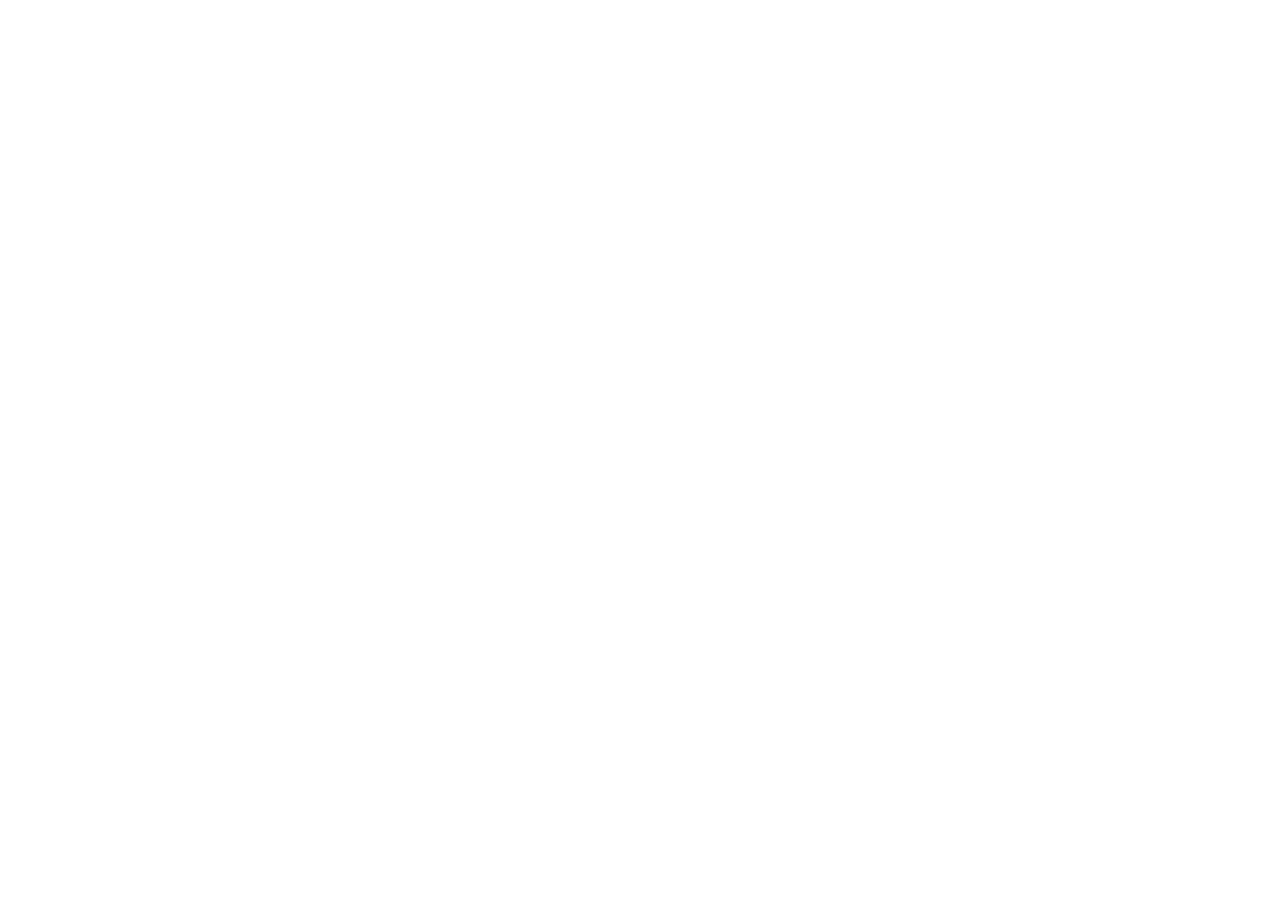
==== index.html @ baf47901 "creating homepage" ====
<!DOCTYPE html>
<html lang="en">

<head>
    <meta charset="UTF-8">
    <meta http-equiv="X-UA-Compatible" content="IE=edge">
    <meta name="viewport" content="width=device-width, initial-scale=1.0">
    <title>BOPON</title>
    <link href="https://cdn.jsdelivr.net/npm/daisyui@2.50.2/dist/full.css" rel="stylesheet" type="text/css" />
    <script src="https://cdn.tailwindcss.com"></script>

</head>

<body>


    <!-- script -->
    <script src="js/index.js"></script>
</body>

</html>
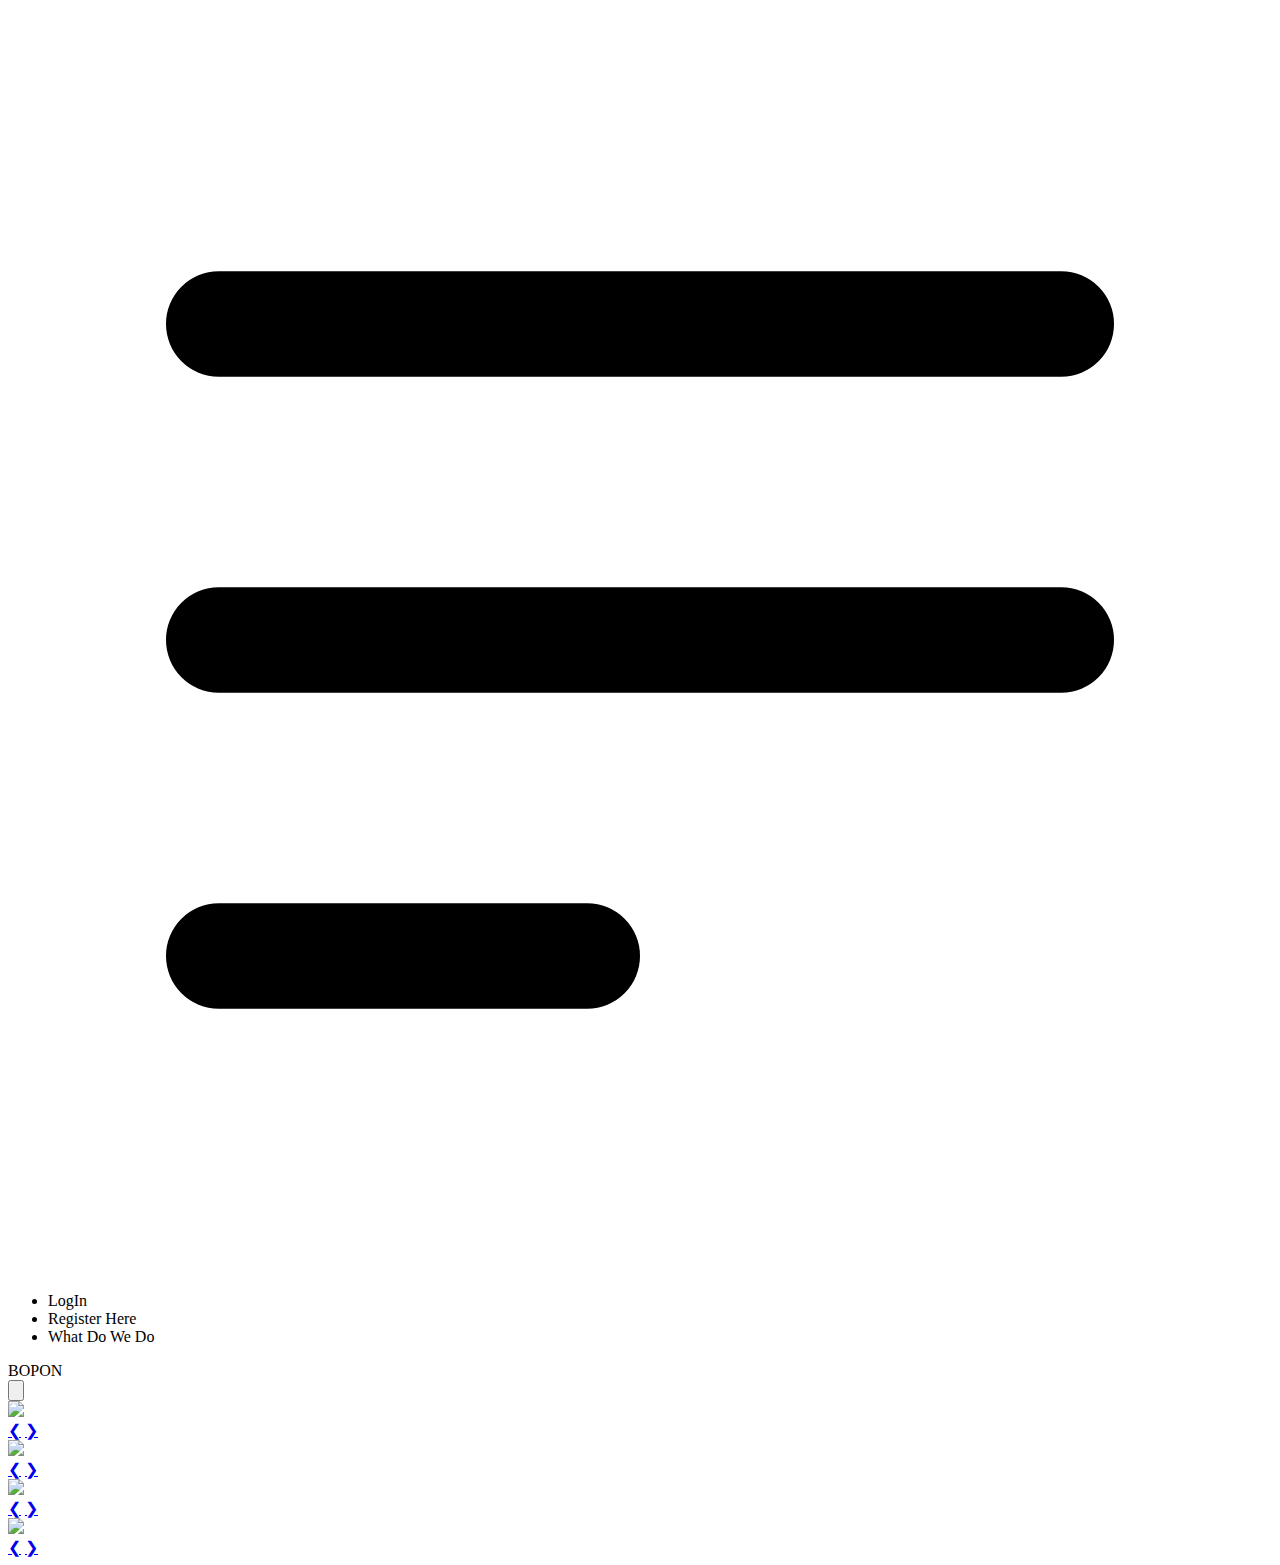
==== commit 351af91a: "header added" ====
--- a/index.html
+++ b/index.html
@@ -14,6 +14,91 @@
 <body>
 
 
+    <!-- header section -->
+    <header>
+
+        <!-- navbar section -->
+
+        <div class="navbar container mt-8 mx-auto rounded-md bg-lime-300">
+            <div class="navbar-start">
+                <div class="dropdown">
+                    <label tabindex="0" class="btn btn-ghost btn-circle">
+                        <svg xmlns="http://www.w3.org/2000/svg" class="h-5 w-5" fill="none" viewBox="0 0 24 24"
+                            stroke="currentColor">
+                            <path stroke-linecap="round" stroke-linejoin="round" stroke-width="2"
+                                d="M4 6h16M4 12h16M4 18h7" />
+                        </svg>
+                    </label>
+                    <ul tabindex="0"
+                        class="menu menu-compact dropdown-content mt-3 p-2 shadow bg-base-100 rounded-box w-52">
+                        <li><a>LogIn</a></li>
+                        <li><a>Register Here</a></li>
+                        <li><a>What Do We Do</a></li>
+                    </ul>
+                </div>
+            </div>
+            <div class="navbar-center">
+                <a class="btn btn-ghost font-bold normal-case text-xl">BOPON</a>
+            </div>
+            <div class="navbar-end">
+                <button class="btn btn-ghost btn-circle">
+                    <svg xmlns="http://www.w3.org/2000/svg" class="h-5 w-5" fill="none" viewBox="0 0 24 24"
+                        stroke="currentColor">
+                        <path stroke-linecap="round" stroke-linejoin="round" stroke-width="2"
+                            d="M21 21l-6-6m2-5a7 7 0 11-14 0 7 7 0 0114 0z" />
+                    </svg>
+                </button>
+
+            </div>
+        </div>
+
+
+        <!-- carousel section -->
+        <div class="slider mr-1 ml-1">
+            <div class="carousel w-full mt-10 rounded-md">
+                <div id="slide1" class="carousel-item relative w-full">
+                    <img src="https://picsum.photos/720?random=2" class="h-screen w-full" />
+                    <div class="absolute flex justify-between transform -translate-y-1/2 left-5 right-5 top-1/2">
+                        <a href="#slide4" class="btn btn-circle">❮</a>
+                        <a href="#slide2" class="btn btn-circle">❯</a>
+                    </div>
+                </div>
+                <div id="slide2" class="carousel-item relative w-full">
+                    <img src="https://picsum.photos/720?random=1" class="h-screen w-full" />
+                    <div class="absolute flex justify-between transform -translate-y-1/2 left-5 right-5 top-1/2">
+                        <a href="#slide1" class="btn btn-circle">❮</a>
+                        <a href="#slide3" class="btn btn-circle">❯</a>
+                    </div>
+                </div>
+                <div id="slide3" class="carousel-item relative w-full">
+                    <img src="https://picsum.photos/720?random=4" class="h-screen w-full" />
+                    <div class="absolute flex justify-between transform -translate-y-1/2 left-5 right-5 top-1/2">
+                        <a href="#slide2" class="btn btn-circle">❮</a>
+                        <a href="#slide4" class="btn btn-circle">❯</a>
+                    </div>
+                </div>
+                <div id="slide4" class="carousel-item relative w-full">
+                    <img src="https://picsum.photos/720?random=6" class="h-screen w-full" />
+                    <div class="absolute flex justify-between transform -translate-y-1/2 left-5 right-5 top-1/2">
+                        <a href="#slide3" class="btn btn-circle">❮</a>
+                        <a href="#slide1" class="btn btn-circle">❯</a>
+                    </div>
+                </div>
+            </div>
+        </div>
+    </header>
+
+    <!-- main section -->
+
+    <main>
+
+    </main>
+
+    <!-- footer section -->
+
+    <footer>
+
+    </footer>
     <!-- script -->
     <script src="js/index.js"></script>
 </body>
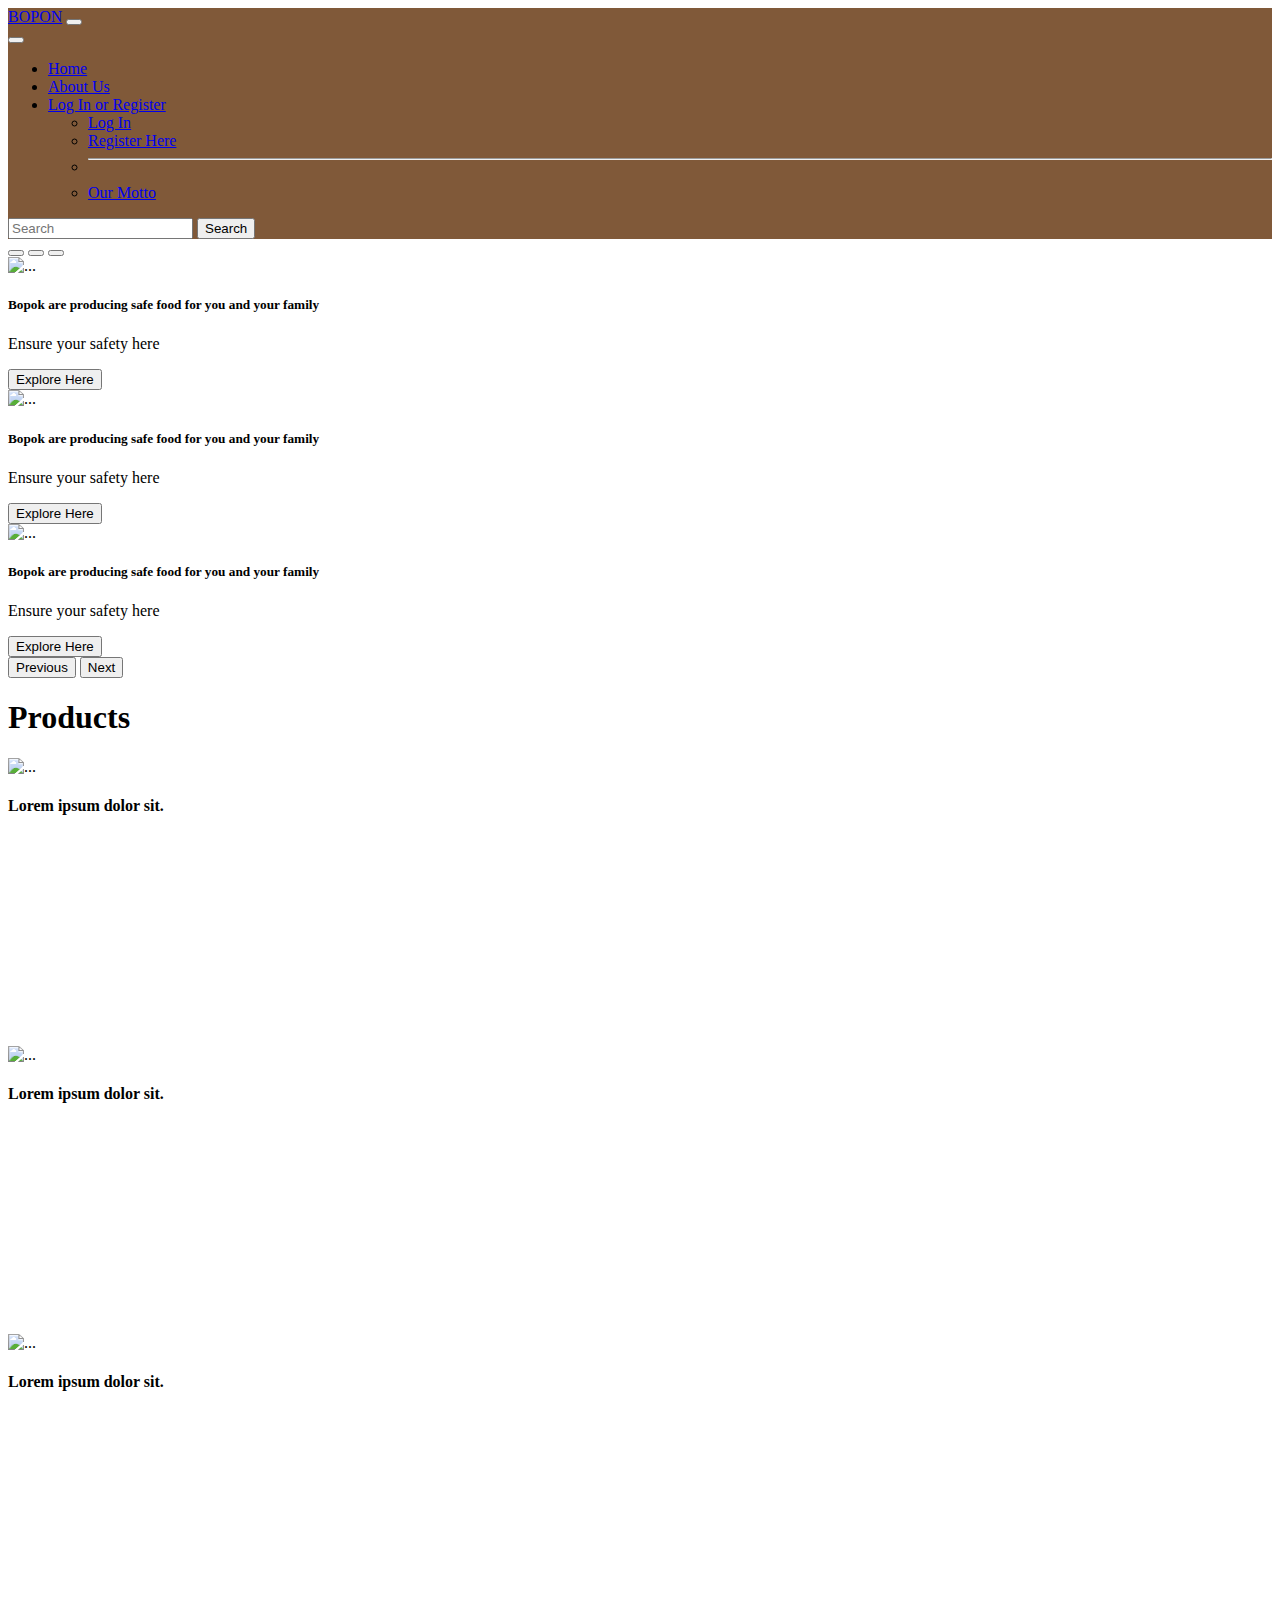
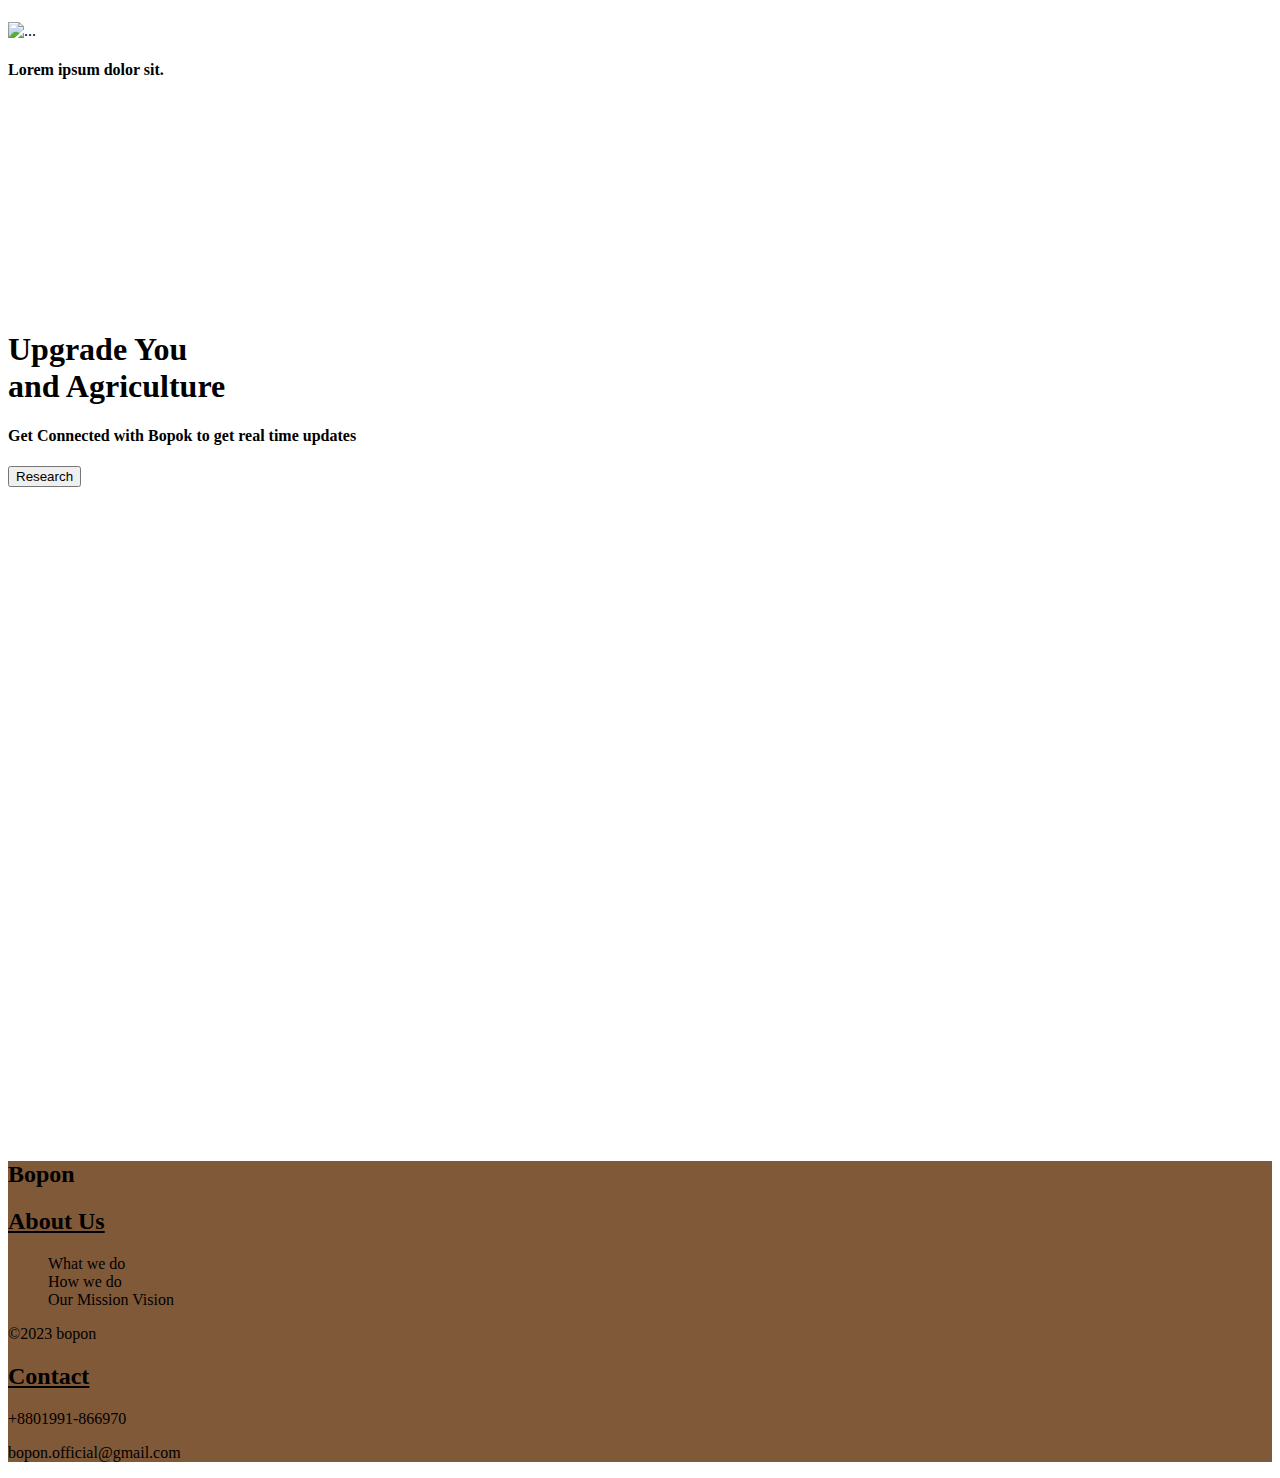
==== commit dcc99ee3: "rought landing page is added" ====
--- a/index.html
+++ b/index.html
@@ -1,106 +1,219 @@
-<!DOCTYPE html>
+<!doctype html>
 <html lang="en">
 
 <head>
-    <meta charset="UTF-8">
-    <meta http-equiv="X-UA-Compatible" content="IE=edge">
-    <meta name="viewport" content="width=device-width, initial-scale=1.0">
-    <title>BOPON</title>
-    <link href="https://cdn.jsdelivr.net/npm/daisyui@2.50.2/dist/full.css" rel="stylesheet" type="text/css" />
-    <script src="https://cdn.tailwindcss.com"></script>
-
+    <meta charset="utf-8">
+    <meta name="viewport" content="width=device-width, initial-scale=1">
+    <title>Bootstrap demo</title>
+
+    <link href="https://cdn.jsdelivr.net/npm/bootstrap@5.3.0-alpha1/dist/css/bootstrap.min.css" rel="stylesheet"
+        integrity="sha384-GLhlTQ8iRABdZLl6O3oVMWSktQOp6b7In1Zl3/Jr59b6EGGoI1aFkw7cmDA6j6gD" crossorigin="anonymous">
+    <link rel="stylesheet" href="style.css">
 </head>
 
 <body>
 
-
-    <!-- header section -->
+    <!-- header -->
     <header>
-
         <!-- navbar section -->
-
-        <div class="navbar container mt-8 mx-auto rounded-md bg-lime-300">
-            <div class="navbar-start">
-                <div class="dropdown">
-                    <label tabindex="0" class="btn btn-ghost btn-circle">
-                        <svg xmlns="http://www.w3.org/2000/svg" class="h-5 w-5" fill="none" viewBox="0 0 24 24"
-                            stroke="currentColor">
-                            <path stroke-linecap="round" stroke-linejoin="round" stroke-width="2"
-                                d="M4 6h16M4 12h16M4 18h7" />
-                        </svg>
-                    </label>
-                    <ul tabindex="0"
-                        class="menu menu-compact dropdown-content mt-3 p-2 shadow bg-base-100 rounded-box w-52">
-                        <li><a>LogIn</a></li>
-                        <li><a>Register Here</a></li>
-                        <li><a>What Do We Do</a></li>
-                    </ul>
-                </div>
-            </div>
-            <div class="navbar-center">
-                <a class="btn btn-ghost font-bold normal-case text-xl">BOPON</a>
-            </div>
-            <div class="navbar-end">
-                <button class="btn btn-ghost btn-circle">
-                    <svg xmlns="http://www.w3.org/2000/svg" class="h-5 w-5" fill="none" viewBox="0 0 24 24"
-                        stroke="currentColor">
-                        <path stroke-linecap="round" stroke-linejoin="round" stroke-width="2"
-                            d="M21 21l-6-6m2-5a7 7 0 11-14 0 7 7 0 0114 0z" />
-                    </svg>
-                </button>
-
-            </div>
-        </div>
-
-
-        <!-- carousel section -->
-        <div class="slider mr-1 ml-1">
-            <div class="carousel w-full mt-10 rounded-md">
-                <div id="slide1" class="carousel-item relative w-full">
-                    <img src="https://picsum.photos/720?random=2" class="h-screen w-full" />
-                    <div class="absolute flex justify-between transform -translate-y-1/2 left-5 right-5 top-1/2">
-                        <a href="#slide4" class="btn btn-circle">❮</a>
-                        <a href="#slide2" class="btn btn-circle">❯</a>
-                    </div>
-                </div>
-                <div id="slide2" class="carousel-item relative w-full">
-                    <img src="https://picsum.photos/720?random=1" class="h-screen w-full" />
-                    <div class="absolute flex justify-between transform -translate-y-1/2 left-5 right-5 top-1/2">
-                        <a href="#slide1" class="btn btn-circle">❮</a>
-                        <a href="#slide3" class="btn btn-circle">❯</a>
-                    </div>
-                </div>
-                <div id="slide3" class="carousel-item relative w-full">
-                    <img src="https://picsum.photos/720?random=4" class="h-screen w-full" />
-                    <div class="absolute flex justify-between transform -translate-y-1/2 left-5 right-5 top-1/2">
-                        <a href="#slide2" class="btn btn-circle">❮</a>
-                        <a href="#slide4" class="btn btn-circle">❯</a>
-                    </div>
-                </div>
-                <div id="slide4" class="carousel-item relative w-full">
-                    <img src="https://picsum.photos/720?random=6" class="h-screen w-full" />
-                    <div class="absolute flex justify-between transform -translate-y-1/2 left-5 right-5 top-1/2">
-                        <a href="#slide3" class="btn btn-circle">❮</a>
-                        <a href="#slide1" class="btn btn-circle">❯</a>
-                    </div>
-                </div>
-            </div>
-        </div>
+        <div>
+            <nav class="navbar bg-clr navbar-dark p-2 text-white fixed-top">
+                <div class="container-fluid ">
+                    <a class="navbar-brand fw-bold fs-3 text" href="#">BOPON</a>
+                    <button class="navbar-toggler" type="button" data-bs-toggle="offcanvas"
+                        data-bs-target="#offcanvasDarkNavbar" aria-controls="offcanvasDarkNavbar">
+                        <span class="navbar-toggler-icon"></span>
+                    </button>
+                    <div class="offcanvas offcanvas-end text-bg-dark" tabindex="-1" id="offcanvasDarkNavbar"
+                        aria-labelledby="offcanvasDarkNavbarLabel">
+                        <div class="offcanvas-header">
+
+                            <button type="button" class="btn-close btn-close-white" data-bs-dismiss="offcanvas"
+                                aria-label="Close"></button>
+                        </div>
+                        <div class="offcanvas-body">
+                            <ul class="navbar-nav justify-content-end flex-grow-1 pe-3">
+                                <li class="nav-item">
+                                    <a class="nav-link active" aria-current="page" href="#">Home</a>
+                                </li>
+                                <li class="nav-item">
+                                    <a class="nav-link" href="#">About Us</a>
+                                </li>
+                                <li class="nav-item dropdown">
+                                    <a class="nav-link dropdown-toggle" href="#" role="button" data-bs-toggle="dropdown"
+                                        aria-expanded="false">
+                                        Log In or Register
+                                    </a>
+                                    <ul class="dropdown-menu dropdown-menu-dark">
+                                        <li><a class="dropdown-item" href="#">Log In</a></li>
+                                        <li><a class="dropdown-item" href="#">Register Here</a></li>
+                                        <li>
+                                            <hr class="dropdown-divider">
+                                        </li>
+                                        <li><a class="dropdown-item" href="#">Our Motto</a></li>
+                                    </ul>
+                                </li>
+                            </ul>
+                            <form class="d-flex mt-3" role="search">
+                                <input class="form-control me-2" type="search" placeholder="Search" aria-label="Search">
+                                <button class="btn btn-success" type="submit">Search</button>
+                            </form>
+                        </div>
+                    </div>
+                </div>
+            </nav>
+        </div>
+
+
     </header>
 
-    <!-- main section -->
-
+    <!-- Carousel section -->
+
+    <div id="carouselExampleDark" class="carousel carousel-dark slide text-white">
+        <div class="carousel-indicators">
+            <button type="button" data-bs-target="#carouselExampleDark" data-bs-slide-to="0" class="active"
+                aria-current="true" aria-label="Slide 1"></button>
+            <button type="button" data-bs-target="#carouselExampleDark" data-bs-slide-to="1"
+                aria-label="Slide 2"></button>
+            <button type="button" data-bs-target="#carouselExampleDark" data-bs-slide-to="2"
+                aria-label="Slide 3"></button>
+        </div>
+        <div class="carousel-inner">
+            <div class="carousel-item text-white active" data-bs-interval="10000">
+                <img src="https://media.istockphoto.com/id/1346744481/photo/anonymous-chef-harvesting-fresh-vegetables-on-a-farm.jpg?b=1&s=170667a&w=0&k=20&c=cX67PyM5-oJrnKlH6hSTUYGEAYSsaFCYVRVSHDTOJc4="
+                    class="d-block w-100 vh-100" alt="...">
+                <div class="carousel-caption d-none d-md-block fs-1">
+                    <h5 class="text-bold text-center mx-auto p-5 fs-1 ">Bopok are producing safe food for
+                        you
+                        and your
+                        family</h5>
+
+                    <p class="m-5 mb-5 pb-5 fs-3">Ensure your safety here</p>
+                    <button type="button" class="btn btn-light rounded-pill p-3 text-bold">Explore Here</button>
+                </div>
+            </div>
+            <div class="carousel-item" data-bs-interval="2000">
+                <img src="https://media.istockphoto.com/id/1308606393/photo/corn-field-in-agricultural-garden-and-light-shines-sunset.jpg?b=1&s=170667a&w=0&k=20&c=KcQPWv5gUPQbIlmfmBGuQxx4YkoJRY9sy7HV0Mypkso="
+                    class="d-block w-100 vh-100" alt="...">
+                <div class="carousel-caption text-white d-none d-md-block">
+                    <h5 class="text-bold text-center mx-auto p-5 fs-1 ">Bopok are producing safe food for
+                        you
+                        and your
+                        family</h5>
+
+                    <p class="m-5 mb-5 pb-5 fs-3">Ensure your safety here</p>
+                    <button type="button" class="btn btn-light rounded-pill p-3 text-bold">Explore Here</button>
+                </div>
+            </div>
+            <div class="carousel-item text-white">
+                <img src="https://media.istockphoto.com/id/1316321081/photo/farmer-standing-on-corn-field-against-sky.jpg?b=1&s=170667a&w=0&k=20&c=3wuCArJF7HTxS-4t8ZrnlbsnBsGS0MCFa8vJOfiCQt0="
+                    class="d-block w-100 vh-100" alt="...">
+                <div class="carousel-caption fs-1 d-none d-md-block">
+                    <h5 class="text-bold text-center mx-auto p-5 fs-1 ">Bopok are producing safe food for
+                        you
+                        and your
+                        family</h5>
+
+                    <p class="m-5 mb-5 pb-5 fs-3">Ensure your safety here</p>
+                    <button type="button" class="btn btn-light rounded-pill p-3 text-bold">Explore Here</button>
+                </div>
+            </div>
+        </div>
+        <button class="carousel-control-prev" type="button" data-bs-target="#carouselExampleDark" data-bs-slide="prev">
+            <span class="carousel-control-prev-icon" aria-hidden="true"></span>
+            <span class="visually-hidden">Previous</span>
+        </button>
+        <button class="carousel-control-next" type="button" data-bs-target="#carouselExampleDark" data-bs-slide="next">
+            <span class="carousel-control-next-icon" aria-hidden="true"></span>
+            <span class="visually-hidden">Next</span>
+        </button>
+    </div>
+    <!-- main -->
     <main>
-
+        <!-- cards section -->
+        <!-- Vegetables section -->
+        <section class="mx-5 mb-5">
+            <h1 class="text-center py-5">Products</h1>
+            <div class="row">
+                <div class="col">
+                    <div class="card" style="width: 18rem; height:18rem;">
+                        <img src="https://media.istockphoto.com/id/1432272051/photo/rows-of-vegetable-crops-on-organic-smallholding-farm.jpg?b=1&s=170667a&w=0&k=20&c=DuIP33Pnope15dtkd9QOXEdfhvRmRYbq3l6ddCoaXWc="
+                            class="card-img-top w-100 h-75" alt="...">
+                        <div class="card-body">
+                            <h4>Lorem ipsum dolor sit.</h4>
+                        </div>
+                    </div>
+                </div>
+                <div class="col">
+                    <div class="card" style="width: 18rem; height:18rem;">
+                        <img src="https://media.istockphoto.com/id/1342189104/photo/aerial-view-of-tea-field.jpg?b=1&s=170667a&w=0&k=20&c=-uP3wifGw6SScXOmV_nxBJ-Su_tC-43uJ94mnIyqUrw="
+                            class="card-img-top w-100 h-75" alt="...">
+                        <div class="card-body">
+                            <h4>Lorem ipsum dolor sit.</h4>
+                        </div>
+                    </div>
+                </div>
+                <div class="col">
+                    <div class="card" style="width: 18rem; height:18rem;">
+                        <img src="https://plus.unsplash.com/premium_photo-1668624623619-a16f5e15724d?ixlib=rb-4.0.3&ixid=MnwxMjA3fDB8MHxwaG90by1wYWdlfHx8fGVufDB8fHx8&auto=format&fit=crop&w=899&q=80"
+                            class="card-img-top  w-100 h-75" alt="...">
+                        <div class="card-body">
+                            <h4>Lorem ipsum dolor sit.</h4>
+                        </div>
+                    </div>
+                </div>
+                <div class="col">
+                    <div class="card" style="width: 18rem; height:18rem;">
+                        <img src="https://images.unsplash.com/photo-1625246333195-78d9c38ad449?ixlib=rb-4.0.3&ixid=MnwxMjA3fDB8MHxwaG90by1wYWdlfHx8fGVufDB8fHx8&auto=format&fit=crop&w=870&q=80"
+                            class="card-img-top w-100 h-75" alt="...">
+                        <div class="card-body">
+                            <h4>Lorem ipsum dolor sit.</h4>
+                        </div>
+                    </div>
+                </div>
+            </div>
+
+
+        </section>
+
+
+        <!-- upgrade section -->
+        <section class="upgrade text-white text-start mx-1 rounded ">
+            <h1 class=" ms-5 pt-5 pb-4">Upgrade You <br> and Agriculture</h1>
+            <h4 class="ms-5">Get Connected with Bopok to get real time updates</h4>
+            <button type="button" class="btn btn-light rounded-pill p-3 text-bold ms-5 mt-5">Research</button>
+
+        </section>
     </main>
 
-    <!-- footer section -->
-
-    <footer>
-
+    <!-- footer -->
+    <footer class="bg-clr mt-5 pt-5s">
+        <div class="row gx-2  text-white pt-5">
+            <div class="col">
+                <h2 class="fs-1 ms-5">Bopon</h2>
+            </div>
+            <div class="col mt-2">
+                <h2 class="fs-4 ps-4"><u>About Us</u></h2>
+                <ul class="list">
+                    <li>What we do</li>
+                    <li>How we do</li>
+                    <li>Our Mission Vision</li>
+                </ul>
+                <p class="text-center"> &copy;2023 bopon</p>
+            </div>
+            <div class="col">
+                <h2 class="fs-4"><u>Contact</u></h2>
+                <p>+8801991-866970</p>
+                <p>bopon.official@gmail.com</p>
+
+            </div>
+        </div>
     </footer>
+
     <!-- script -->
-    <script src="js/index.js"></script>
+    <script src="https://cdn.jsdelivr.net/npm/bootstrap@5.3.0-alpha1/dist/js/bootstrap.bundle.min.js"
+        integrity="sha384-w76AqPfDkMBDXo30jS1Sgez6pr3x5MlQ1ZAGC+nuZB+EYdgRZgiwxhTBTkF7CXvN"
+        crossorigin="anonymous"></script>
 </body>
 
 </html>--- a/style.css
+++ b/style.css
@@ -0,0 +1,15 @@
+.bg-clr {
+    background-color: rgba(91, 41, 0, 0.776);
+
+}
+
+.upgrade {
+    background-image: url('https://media.istockphoto.com/id/1181366400/photo/in-the-hands-of-trees-growing-seedlings-bokeh-green-background-female-hand-holding-tree-on.jpg?b=1&s=170667a&w=0&k=20&c=QFTFteDQyrkmK9gTzquXRFU2JhzuN5dm7irpjxHw2tU=');
+    height: 90vh;
+    background-repeat: no-repeat;
+    background-size: cover;
+}
+
+.list {
+    list-style: none;
+}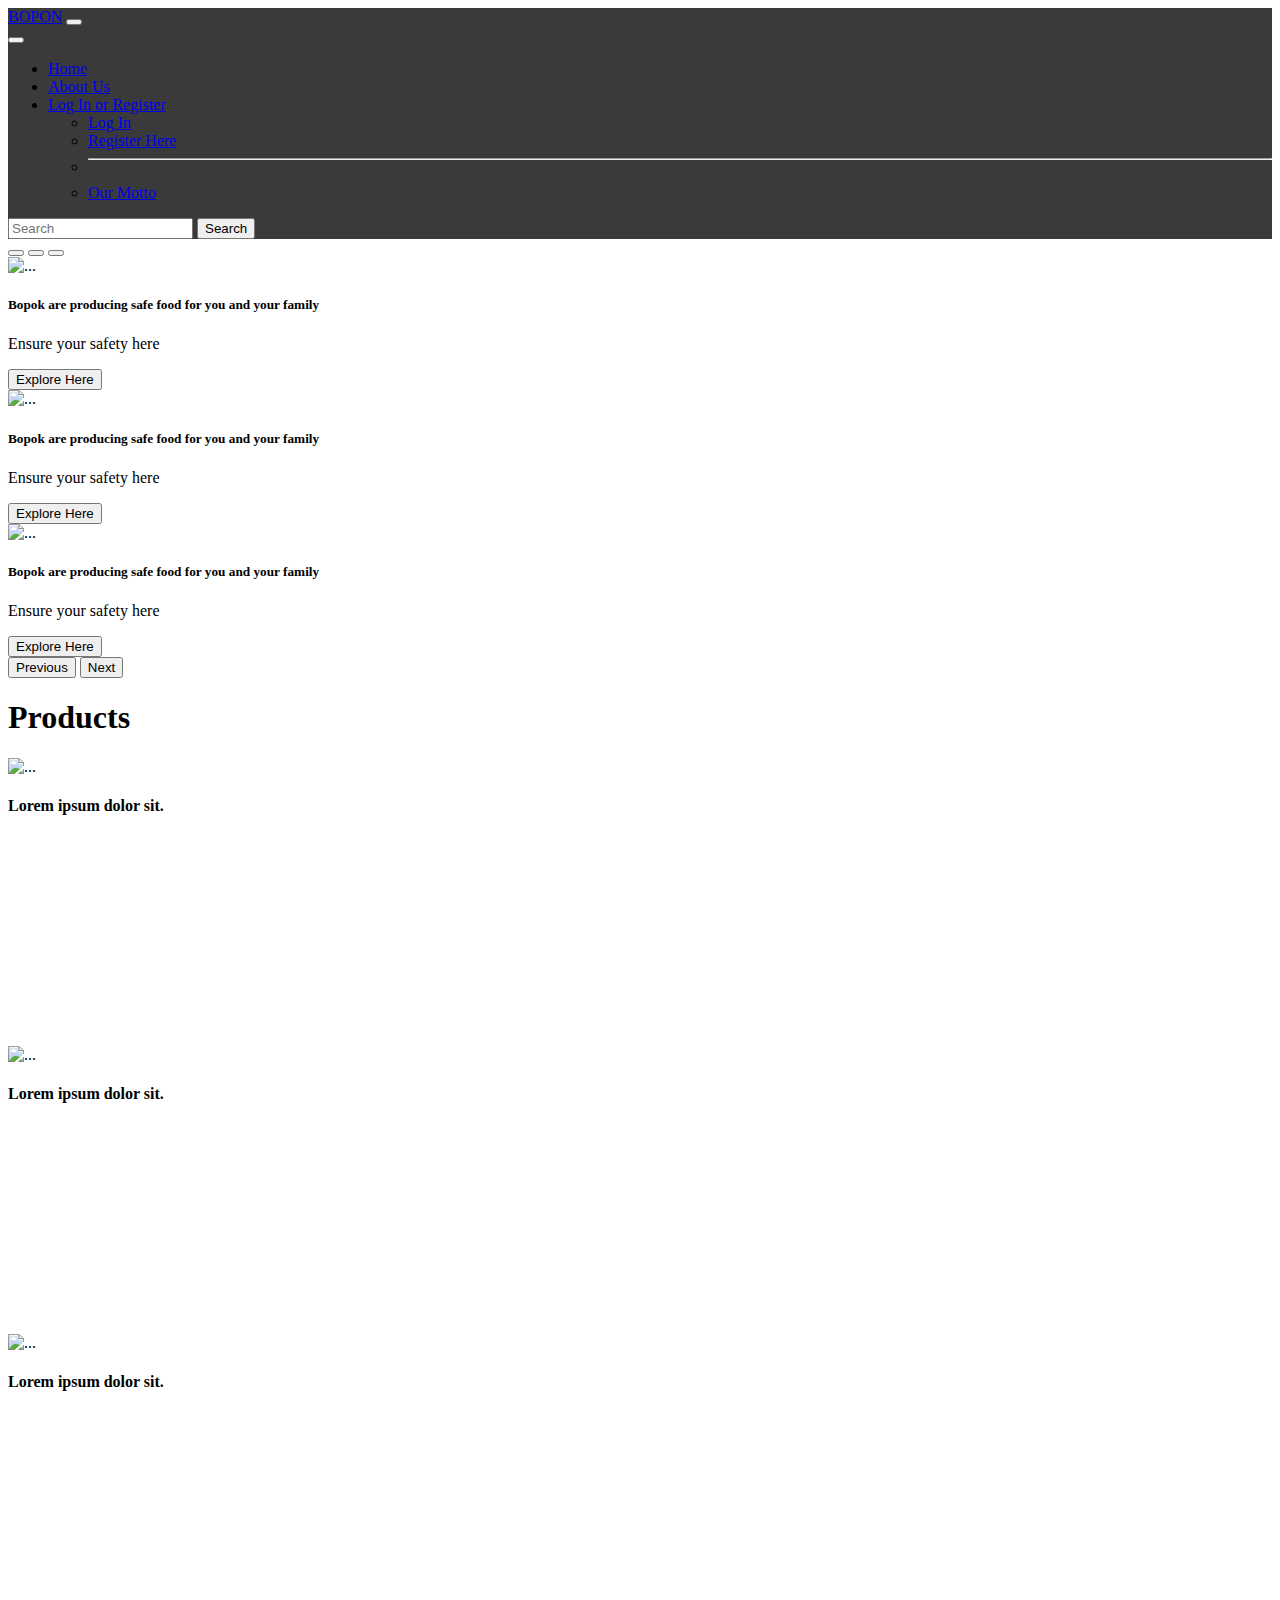
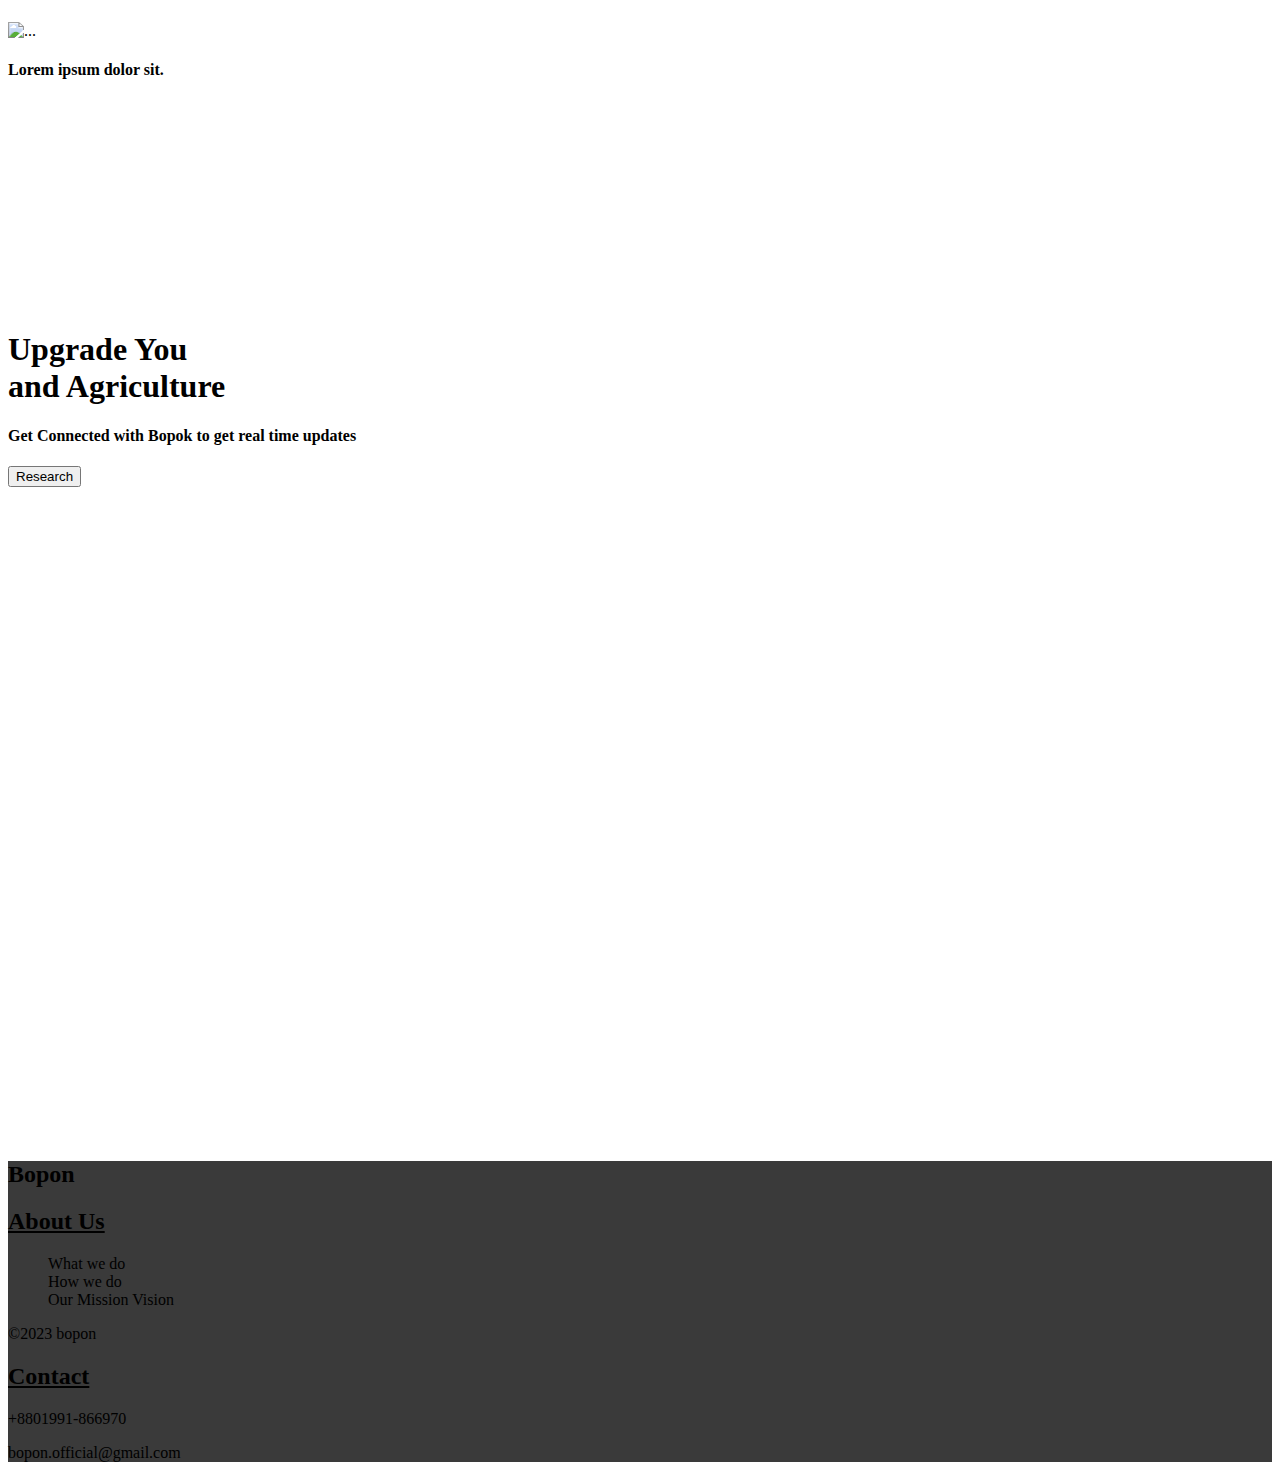
==== commit 64f43676: "mod" ====
--- a/index.html
+++ b/index.html
@@ -16,118 +16,120 @@
     <!-- header -->
     <header>
         <!-- navbar section -->
-        <div>
-            <nav class="navbar bg-clr navbar-dark p-2 text-white fixed-top">
-                <div class="container-fluid ">
-                    <a class="navbar-brand fw-bold fs-3 text" href="#">BOPON</a>
-                    <button class="navbar-toggler" type="button" data-bs-toggle="offcanvas"
-                        data-bs-target="#offcanvasDarkNavbar" aria-controls="offcanvasDarkNavbar">
-                        <span class="navbar-toggler-icon"></span>
-                    </button>
-                    <div class="offcanvas offcanvas-end text-bg-dark" tabindex="-1" id="offcanvasDarkNavbar"
-                        aria-labelledby="offcanvasDarkNavbarLabel">
-                        <div class="offcanvas-header">
-
-                            <button type="button" class="btn-close btn-close-white" data-bs-dismiss="offcanvas"
-                                aria-label="Close"></button>
-                        </div>
-                        <div class="offcanvas-body">
-                            <ul class="navbar-nav justify-content-end flex-grow-1 pe-3">
-                                <li class="nav-item">
-                                    <a class="nav-link active" aria-current="page" href="#">Home</a>
-                                </li>
-                                <li class="nav-item">
-                                    <a class="nav-link" href="#">About Us</a>
-                                </li>
-                                <li class="nav-item dropdown">
-                                    <a class="nav-link dropdown-toggle" href="#" role="button" data-bs-toggle="dropdown"
-                                        aria-expanded="false">
-                                        Log In or Register
-                                    </a>
-                                    <ul class="dropdown-menu dropdown-menu-dark">
-                                        <li><a class="dropdown-item" href="#">Log In</a></li>
-                                        <li><a class="dropdown-item" href="#">Register Here</a></li>
-                                        <li>
-                                            <hr class="dropdown-divider">
-                                        </li>
-                                        <li><a class="dropdown-item" href="#">Our Motto</a></li>
-                                    </ul>
-                                </li>
-                            </ul>
-                            <form class="d-flex mt-3" role="search">
-                                <input class="form-control me-2" type="search" placeholder="Search" aria-label="Search">
-                                <button class="btn btn-success" type="submit">Search</button>
-                            </form>
-                        </div>
-                    </div>
-                </div>
-            </nav>
+
+        <nav class="navbar bg-clr navbar-dark text-bg-dark p-2 text-white fixed-top">
+            <div class="container-fluid ">
+                <a class="navbar-brand fw-bold fs-3 text" href="#">BOPON</a>
+                <button class="navbar-toggler" type="button" data-bs-toggle="offcanvas"
+                    data-bs-target="#offcanvasDarkNavbar" aria-controls="offcanvasDarkNavbar">
+                    <span class="navbar-toggler-icon"></span>
+                </button>
+                <div class="offcanvas offcanvas-end text-bg-dark" tabindex="-1" id="offcanvasDarkNavbar"
+                    aria-labelledby="offcanvasDarkNavbarLabel">
+                    <div class="offcanvas-header">
+
+                        <button type="button" class="btn-close btn-close-white" data-bs-dismiss="offcanvas"
+                            aria-label="Close"></button>
+                    </div>
+                    <div class="offcanvas-body">
+                        <ul class="navbar-nav justify-content-end flex-grow-1 pe-3">
+                            <li class="nav-item">
+                                <a class="nav-link active" aria-current="page" href="#">Home</a>
+                            </li>
+                            <li class="nav-item">
+                                <a class="nav-link" href="#">About Us</a>
+                            </li>
+                            <li class="nav-item dropdown">
+                                <a class="nav-link dropdown-toggle" href="#" role="button" data-bs-toggle="dropdown"
+                                    aria-expanded="false">
+                                    Log In or Register
+                                </a>
+                                <ul class="dropdown-menu dropdown-menu-dark">
+                                    <li><a class="dropdown-item" href="#">Log In</a></li>
+                                    <li><a class="dropdown-item" href="#">Register Here</a></li>
+                                    <li>
+                                        <hr class="dropdown-divider">
+                                    </li>
+                                    <li><a class="dropdown-item" href="#">Our Motto</a></li>
+                                </ul>
+                            </li>
+                        </ul>
+                        <form class="d-flex mt-3" role="search">
+                            <input class="form-control me-2" type="search" placeholder="Search" aria-label="Search">
+                            <button class="btn btn-success" type="submit">Search</button>
+                        </form>
+                    </div>
+                </div>
+            </div>
+        </nav>
+
+
+        <!-- Carousel section -->
+
+        <div id="carouselExampleDark" class="carousel carousel-dark slide text-white">
+            <div class="carousel-indicators">
+                <button type="button" data-bs-target="#carouselExampleDark" data-bs-slide-to="0" class="active"
+                    aria-current="true" aria-label="Slide 1"></button>
+                <button type="button" data-bs-target="#carouselExampleDark" data-bs-slide-to="1"
+                    aria-label="Slide 2"></button>
+                <button type="button" data-bs-target="#carouselExampleDark" data-bs-slide-to="2"
+                    aria-label="Slide 3"></button>
+            </div>
+            <div class="carousel-inner">
+                <div class="carousel-item text-white active" data-bs-interval="10000">
+                    <img src="https://media.istockphoto.com/id/1346744481/photo/anonymous-chef-harvesting-fresh-vegetables-on-a-farm.jpg?b=1&s=170667a&w=0&k=20&c=cX67PyM5-oJrnKlH6hSTUYGEAYSsaFCYVRVSHDTOJc4="
+                        class="d-block w-100 vh-100" alt="...">
+                    <div class="carousel-caption d-none d-md-block fs-1">
+                        <h5 class="text-bold text-center mx-auto p-5 fs-1 ">Bopok are producing safe food for
+                            you
+                            and your
+                            family</h5>
+
+                        <p class="m-5 mb-5 pb-5 fs-3">Ensure your safety here</p>
+                        <button type="button" class="btn btn-light rounded-pill p-3 text-bold">Explore Here</button>
+                    </div>
+                </div>
+                <div class="carousel-item" data-bs-interval="2000">
+                    <img src="https://media.istockphoto.com/id/1308606393/photo/corn-field-in-agricultural-garden-and-light-shines-sunset.jpg?b=1&s=170667a&w=0&k=20&c=KcQPWv5gUPQbIlmfmBGuQxx4YkoJRY9sy7HV0Mypkso="
+                        class="d-block w-100 vh-100" alt="...">
+                    <div class="carousel-caption text-white d-none d-md-block">
+                        <h5 class="text-bold text-center mx-auto p-5 fs-1 ">Bopok are producing safe food for
+                            you
+                            and your
+                            family</h5>
+
+                        <p class="m-5 mb-5 pb-5 fs-3">Ensure your safety here</p>
+                        <button type="button" class="btn btn-light rounded-pill p-3 text-bold">Explore Here</button>
+                    </div>
+                </div>
+                <div class="carousel-item text-white">
+                    <img src="https://media.istockphoto.com/id/1316321081/photo/farmer-standing-on-corn-field-against-sky.jpg?b=1&s=170667a&w=0&k=20&c=3wuCArJF7HTxS-4t8ZrnlbsnBsGS0MCFa8vJOfiCQt0="
+                        class="d-block w-100 vh-100" alt="...">
+                    <div class="carousel-caption fs-1 d-none d-md-block">
+                        <h5 class="text-bold text-center mx-auto p-5 fs-1 ">Bopok are producing safe food for
+                            you
+                            and your
+                            family</h5>
+
+                        <p class="m-5 mb-5 pb-5 fs-3">Ensure your safety here</p>
+                        <button type="button" class="btn btn-light rounded-pill p-3 text-bold">Explore Here</button>
+                    </div>
+                </div>
+            </div>
+            <button class="carousel-control-prev" type="button" data-bs-target="#carouselExampleDark"
+                data-bs-slide="prev">
+                <span class="carousel-control-prev-icon" aria-hidden="true"></span>
+                <span class="visually-hidden">Previous</span>
+            </button>
+            <button class="carousel-control-next" type="button" data-bs-target="#carouselExampleDark"
+                data-bs-slide="next">
+                <span class="carousel-control-next-icon" aria-hidden="true"></span>
+                <span class="visually-hidden">Next</span>
+            </button>
         </div>
-
-
     </header>
 
-    <!-- Carousel section -->
-
-    <div id="carouselExampleDark" class="carousel carousel-dark slide text-white">
-        <div class="carousel-indicators">
-            <button type="button" data-bs-target="#carouselExampleDark" data-bs-slide-to="0" class="active"
-                aria-current="true" aria-label="Slide 1"></button>
-            <button type="button" data-bs-target="#carouselExampleDark" data-bs-slide-to="1"
-                aria-label="Slide 2"></button>
-            <button type="button" data-bs-target="#carouselExampleDark" data-bs-slide-to="2"
-                aria-label="Slide 3"></button>
-        </div>
-        <div class="carousel-inner">
-            <div class="carousel-item text-white active" data-bs-interval="10000">
-                <img src="https://media.istockphoto.com/id/1346744481/photo/anonymous-chef-harvesting-fresh-vegetables-on-a-farm.jpg?b=1&s=170667a&w=0&k=20&c=cX67PyM5-oJrnKlH6hSTUYGEAYSsaFCYVRVSHDTOJc4="
-                    class="d-block w-100 vh-100" alt="...">
-                <div class="carousel-caption d-none d-md-block fs-1">
-                    <h5 class="text-bold text-center mx-auto p-5 fs-1 ">Bopok are producing safe food for
-                        you
-                        and your
-                        family</h5>
-
-                    <p class="m-5 mb-5 pb-5 fs-3">Ensure your safety here</p>
-                    <button type="button" class="btn btn-light rounded-pill p-3 text-bold">Explore Here</button>
-                </div>
-            </div>
-            <div class="carousel-item" data-bs-interval="2000">
-                <img src="https://media.istockphoto.com/id/1308606393/photo/corn-field-in-agricultural-garden-and-light-shines-sunset.jpg?b=1&s=170667a&w=0&k=20&c=KcQPWv5gUPQbIlmfmBGuQxx4YkoJRY9sy7HV0Mypkso="
-                    class="d-block w-100 vh-100" alt="...">
-                <div class="carousel-caption text-white d-none d-md-block">
-                    <h5 class="text-bold text-center mx-auto p-5 fs-1 ">Bopok are producing safe food for
-                        you
-                        and your
-                        family</h5>
-
-                    <p class="m-5 mb-5 pb-5 fs-3">Ensure your safety here</p>
-                    <button type="button" class="btn btn-light rounded-pill p-3 text-bold">Explore Here</button>
-                </div>
-            </div>
-            <div class="carousel-item text-white">
-                <img src="https://media.istockphoto.com/id/1316321081/photo/farmer-standing-on-corn-field-against-sky.jpg?b=1&s=170667a&w=0&k=20&c=3wuCArJF7HTxS-4t8ZrnlbsnBsGS0MCFa8vJOfiCQt0="
-                    class="d-block w-100 vh-100" alt="...">
-                <div class="carousel-caption fs-1 d-none d-md-block">
-                    <h5 class="text-bold text-center mx-auto p-5 fs-1 ">Bopok are producing safe food for
-                        you
-                        and your
-                        family</h5>
-
-                    <p class="m-5 mb-5 pb-5 fs-3">Ensure your safety here</p>
-                    <button type="button" class="btn btn-light rounded-pill p-3 text-bold">Explore Here</button>
-                </div>
-            </div>
-        </div>
-        <button class="carousel-control-prev" type="button" data-bs-target="#carouselExampleDark" data-bs-slide="prev">
-            <span class="carousel-control-prev-icon" aria-hidden="true"></span>
-            <span class="visually-hidden">Previous</span>
-        </button>
-        <button class="carousel-control-next" type="button" data-bs-target="#carouselExampleDark" data-bs-slide="next">
-            <span class="carousel-control-next-icon" aria-hidden="true"></span>
-            <span class="visually-hidden">Next</span>
-        </button>
-    </div>
+
     <!-- main -->
     <main>
         <!-- cards section -->
@@ -178,7 +180,7 @@
 
 
         <!-- upgrade section -->
-        <section class="upgrade text-white text-start mx-1 rounded ">
+        <section class="upgrade text-white text-start rounded ">
             <h1 class=" ms-5 pt-5 pb-4">Upgrade You <br> and Agriculture</h1>
             <h4 class="ms-5">Get Connected with Bopok to get real time updates</h4>
             <button type="button" class="btn btn-light rounded-pill p-3 text-bold ms-5 mt-5">Research</button>
--- a/style.css
+++ b/style.css
@@ -1,7 +1,8 @@
 .bg-clr {
-    background-color: rgba(91, 41, 0, 0.776);
+    background-color: rgba(1, 1, 1, 0.776);
+}
 
-}
+
 
 .upgrade {
     background-image: url('https://media.istockphoto.com/id/1181366400/photo/in-the-hands-of-trees-growing-seedlings-bokeh-green-background-female-hand-holding-tree-on.jpg?b=1&s=170667a&w=0&k=20&c=QFTFteDQyrkmK9gTzquXRFU2JhzuN5dm7irpjxHw2tU=');
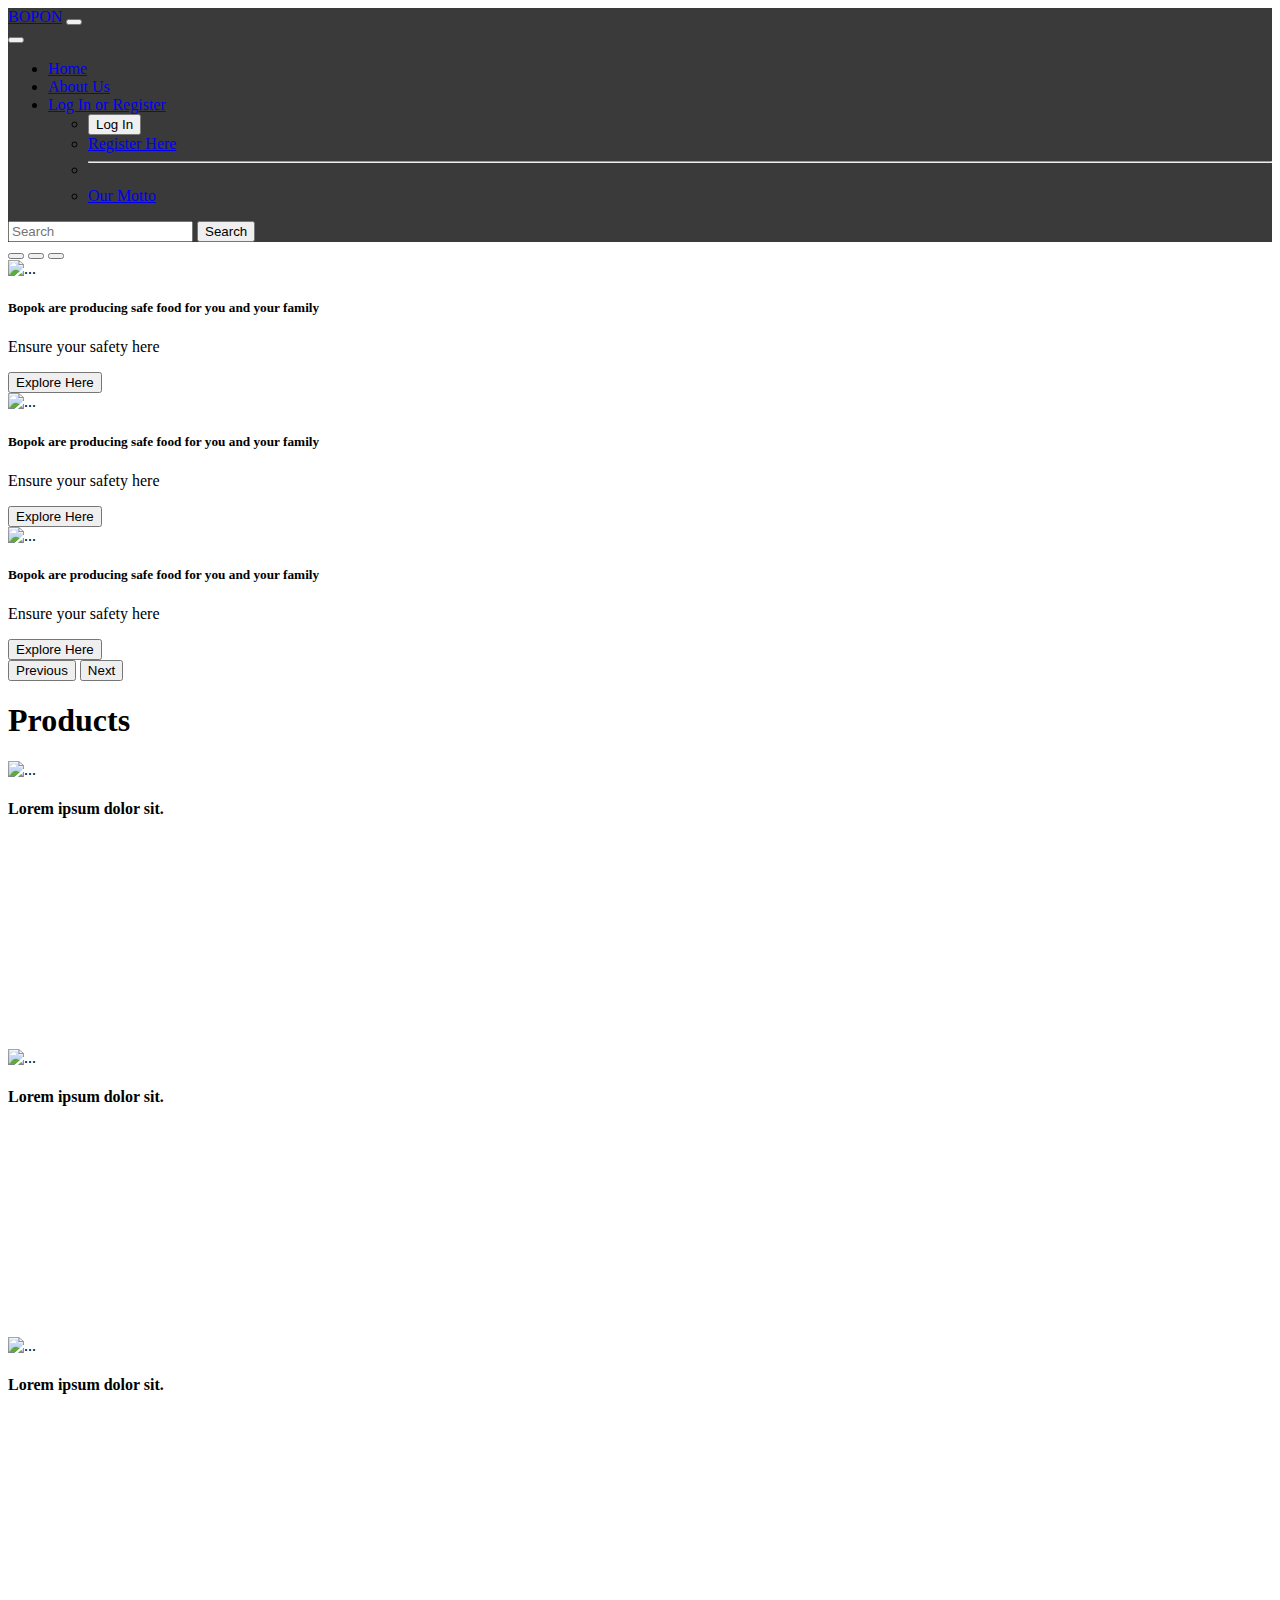
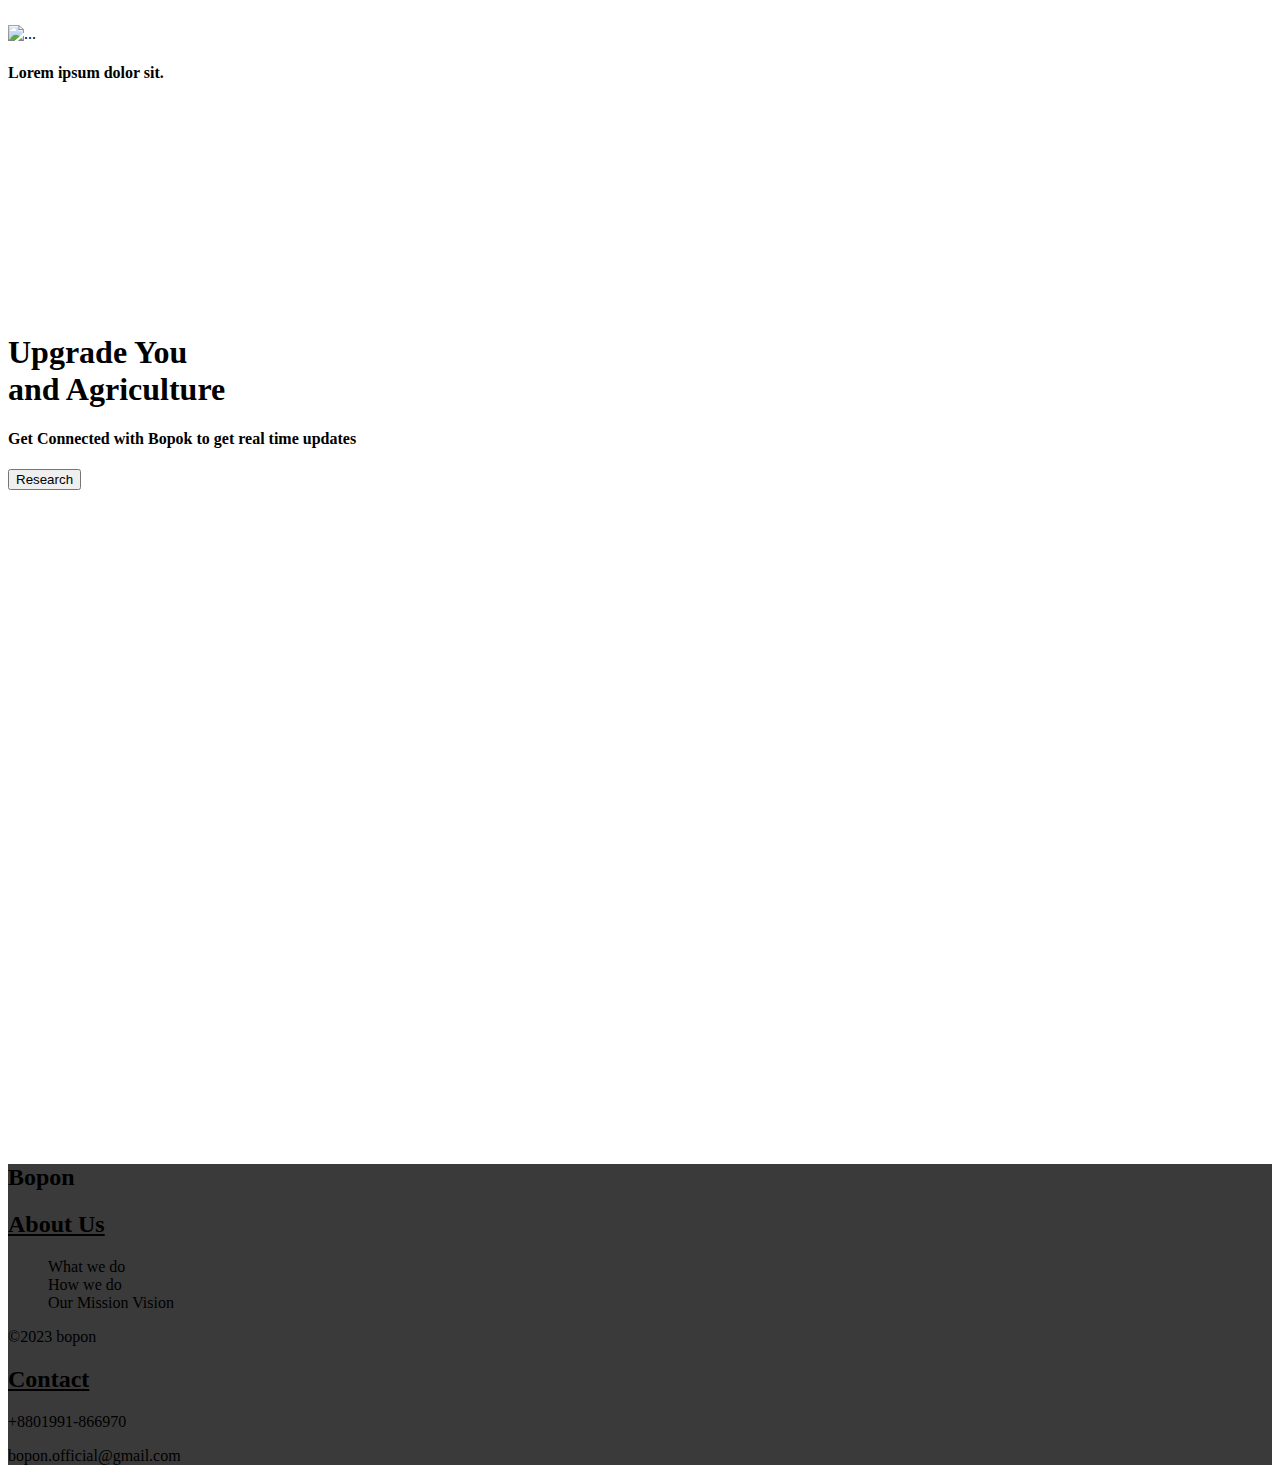
==== commit 86a7f30a: "new section added" ====
--- a/index.html
+++ b/index.html
@@ -4,7 +4,7 @@
 <head>
     <meta charset="utf-8">
     <meta name="viewport" content="width=device-width, initial-scale=1">
-    <title>Bootstrap demo</title>
+    <title>Welcome to Bopon</title>
 
     <link href="https://cdn.jsdelivr.net/npm/bootstrap@5.3.0-alpha1/dist/css/bootstrap.min.css" rel="stylesheet"
         integrity="sha384-GLhlTQ8iRABdZLl6O3oVMWSktQOp6b7In1Zl3/Jr59b6EGGoI1aFkw7cmDA6j6gD" crossorigin="anonymous">
@@ -45,7 +45,7 @@
                                     Log In or Register
                                 </a>
                                 <ul class="dropdown-menu dropdown-menu-dark">
-                                    <li><a class="dropdown-item" href="#">Log In</a></li>
+                                    <li><a class="dropdown-item" href="#"><button id="log-in">Log In</button></a></li>
                                     <li><a class="dropdown-item" href="#">Register Here</a></li>
                                     <li>
                                         <hr class="dropdown-divider">
@@ -76,10 +76,10 @@
                     aria-label="Slide 3"></button>
             </div>
             <div class="carousel-inner">
-                <div class="carousel-item text-white active" data-bs-interval="10000">
-                    <img src="https://media.istockphoto.com/id/1346744481/photo/anonymous-chef-harvesting-fresh-vegetables-on-a-farm.jpg?b=1&s=170667a&w=0&k=20&c=cX67PyM5-oJrnKlH6hSTUYGEAYSsaFCYVRVSHDTOJc4="
+                <div class="carousel-item text-white active" data-bs-interval="1000">
+                    <img src="https://media.istockphoto.com/id/1094263056/photo/plant-seeding-growing-step-concept-agriculture.jpg?b=1&s=170667a&w=0&k=20&c=I7kP3NAD3JaBwf434cegxCLgCHye4vh2VOOwaCXSz1Y="
                         class="d-block w-100 vh-100" alt="...">
-                    <div class="carousel-caption d-none d-md-block fs-1">
+                    <div class="carousel-caption d-none d-md-block text-white fs-1">
                         <h5 class="text-bold text-center mx-auto p-5 fs-1 ">Bopok are producing safe food for
                             you
                             and your
@@ -134,50 +134,52 @@
     <main>
         <!-- cards section -->
         <!-- Vegetables section -->
-        <section class="mx-5 mb-5">
-            <h1 class="text-center py-5">Products</h1>
-            <div class="row">
-                <div class="col">
-                    <div class="card" style="width: 18rem; height:18rem;">
-                        <img src="https://media.istockphoto.com/id/1432272051/photo/rows-of-vegetable-crops-on-organic-smallholding-farm.jpg?b=1&s=170667a&w=0&k=20&c=DuIP33Pnope15dtkd9QOXEdfhvRmRYbq3l6ddCoaXWc="
-                            class="card-img-top w-100 h-75" alt="...">
-                        <div class="card-body">
-                            <h4>Lorem ipsum dolor sit.</h4>
-                        </div>
-                    </div>
-                </div>
-                <div class="col">
-                    <div class="card" style="width: 18rem; height:18rem;">
-                        <img src="https://media.istockphoto.com/id/1342189104/photo/aerial-view-of-tea-field.jpg?b=1&s=170667a&w=0&k=20&c=-uP3wifGw6SScXOmV_nxBJ-Su_tC-43uJ94mnIyqUrw="
-                            class="card-img-top w-100 h-75" alt="...">
-                        <div class="card-body">
-                            <h4>Lorem ipsum dolor sit.</h4>
-                        </div>
-                    </div>
-                </div>
-                <div class="col">
-                    <div class="card" style="width: 18rem; height:18rem;">
-                        <img src="https://plus.unsplash.com/premium_photo-1668624623619-a16f5e15724d?ixlib=rb-4.0.3&ixid=MnwxMjA3fDB8MHxwaG90by1wYWdlfHx8fGVufDB8fHx8&auto=format&fit=crop&w=899&q=80"
-                            class="card-img-top  w-100 h-75" alt="...">
-                        <div class="card-body">
-                            <h4>Lorem ipsum dolor sit.</h4>
-                        </div>
-                    </div>
-                </div>
-                <div class="col">
-                    <div class="card" style="width: 18rem; height:18rem;">
-                        <img src="https://images.unsplash.com/photo-1625246333195-78d9c38ad449?ixlib=rb-4.0.3&ixid=MnwxMjA3fDB8MHxwaG90by1wYWdlfHx8fGVufDB8fHx8&auto=format&fit=crop&w=870&q=80"
-                            class="card-img-top w-100 h-75" alt="...">
-                        <div class="card-body">
-                            <h4>Lorem ipsum dolor sit.</h4>
-                        </div>
-                    </div>
-                </div>
-            </div>
-
-
-        </section>
-
+        <div class="w-100">
+            <section class="px-3 mb-5 w-100">
+                <h1 class="text-center py-5">Products</h1>
+                <div class="row">
+                    <div class="col">
+                        <div class="card" style="width: 16rem; height:18rem;">
+                            <img src="https://media.istockphoto.com/id/1432272051/photo/rows-of-vegetable-crops-on-organic-smallholding-farm.jpg?b=1&s=170667a&w=0&k=20&c=DuIP33Pnope15dtkd9QOXEdfhvRmRYbq3l6ddCoaXWc="
+                                class="card-img-top w-100 h-75" alt="...">
+                            <div class="card-body">
+                                <h4>Lorem ipsum dolor sit.</h4>
+                            </div>
+                        </div>
+                    </div>
+                    <div class="col">
+                        <div class="card" style="width: 16rem; height:18rem;">
+                            <img src="https://media.istockphoto.com/id/1342189104/photo/aerial-view-of-tea-field.jpg?b=1&s=170667a&w=0&k=20&c=-uP3wifGw6SScXOmV_nxBJ-Su_tC-43uJ94mnIyqUrw="
+                                class="card-img-top w-100 h-75" alt="...">
+                            <div class="card-body">
+                                <h4>Lorem ipsum dolor sit.</h4>
+                            </div>
+                        </div>
+                    </div>
+                    <div class="col">
+                        <div class="card" style="width: 16rem; height:18rem;">
+                            <img src="https://plus.unsplash.com/premium_photo-1668624623619-a16f5e15724d?ixlib=rb-4.0.3&ixid=MnwxMjA3fDB8MHxwaG90by1wYWdlfHx8fGVufDB8fHx8&auto=format&fit=crop&w=899&q=80"
+                                class="card-img-top  w-100 h-75" alt="...">
+                            <div class="card-body">
+                                <h4>Lorem ipsum dolor sit.</h4>
+                            </div>
+                        </div>
+                    </div>
+                    <div class="col">
+                        <div class="card" style="width: 16rem; height:18rem;">
+                            <img src="https://images.unsplash.com/photo-1625246333195-78d9c38ad449?ixlib=rb-4.0.3&ixid=MnwxMjA3fDB8MHxwaG90by1wYWdlfHx8fGVufDB8fHx8&auto=format&fit=crop&w=870&q=80"
+                                class="card-img-top w-100 h-75" alt="...">
+                            <div class="card-body">
+                                <h4>Lorem ipsum dolor sit.</h4>
+                            </div>
+                        </div>
+                    </div>
+                </div>
+
+
+            </section>
+
+        </div>
 
         <!-- upgrade section -->
         <section class="upgrade text-white text-start rounded ">
@@ -189,7 +191,7 @@
     </main>
 
     <!-- footer -->
-    <footer class="bg-clr mt-5 pt-5s">
+    <footer class="bg-clr mt-5 pt-5">
         <div class="row gx-2  text-white pt-5">
             <div class="col">
                 <h2 class="fs-1 ms-5">Bopon</h2>
--- a/style.css
+++ b/style.css
@@ -2,7 +2,12 @@
     background-color: rgba(1, 1, 1, 0.776);
 }
 
+.log-in {
+    background-image: url('https://images.unsplash.com/photo-1499529112087-3cb3b73cec95?ixlib=rb-4.0.3&ixid=MnwxMjA3fDB8MHxwaG90by1wYWdlfHx8fGVufDB8fHx8&auto=format&fit=crop&w=774&q=80');
+    background-repeat: no-repeat;
+    background-size: cover;
 
+}
 
 .upgrade {
     background-image: url('https://media.istockphoto.com/id/1181366400/photo/in-the-hands-of-trees-growing-seedlings-bokeh-green-background-female-hand-holding-tree-on.jpg?b=1&s=170667a&w=0&k=20&c=QFTFteDQyrkmK9gTzquXRFU2JhzuN5dm7irpjxHw2tU=');
